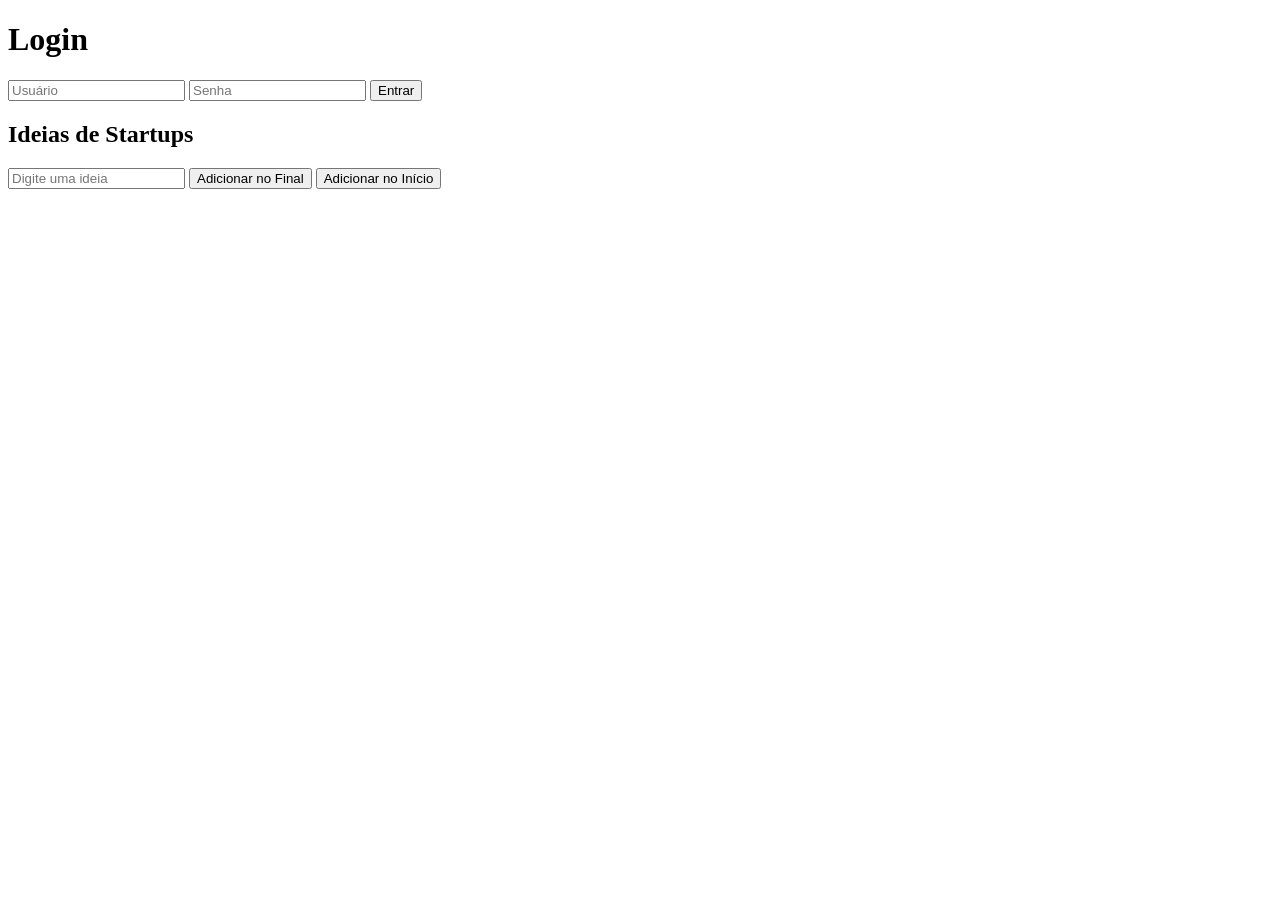
==== Site Login - Original/index.html @ 5adc0a71 "fix: pasta arruma dos modelos IA's" ====
<!DOCTYPE html>
<html lang="pt-br">
<head>
    <meta charset="UTF-8">
    <meta name="viewport" content="width=device-width, initial-scale=1.0">
    <title>Sistema de Ideias de Startups</title>
    <script src="scriptC.js"></script>

    <link rel="stylesheet" href="styleC.css">
</head>
<body>

    <div class="container">

        <!-- LOGIN -->
        <div id="telaLogin">

            <h1>Login</h1>

            <input type="text" id="usuario" placeholder="Usuário">

            <input type="password" id="senha" placeholder="Senha">

            <button onclick="validarLogin()">
                Entrar
            </button>

            <p id="mensagemLogin"></p>

        </div>

        <!-- SISTEMA -->
        <div id="telaSistema" class="hidden">

            <h2>Ideias de Startups</h2>

            <input type="text" id="novaIdeia" placeholder="Digite uma ideia">

            <button onclick="adicionarNoFinal()">
                Adicionar no Final
            </button>

            <button class="btn-secundario" onclick="adicionarNoInicio()">
                Adicionar no Início
            </button>

            <ul id="listaIdeias"></ul>

        </div>

    </div>

    <script src="script.js"></script>

</body>
</html>
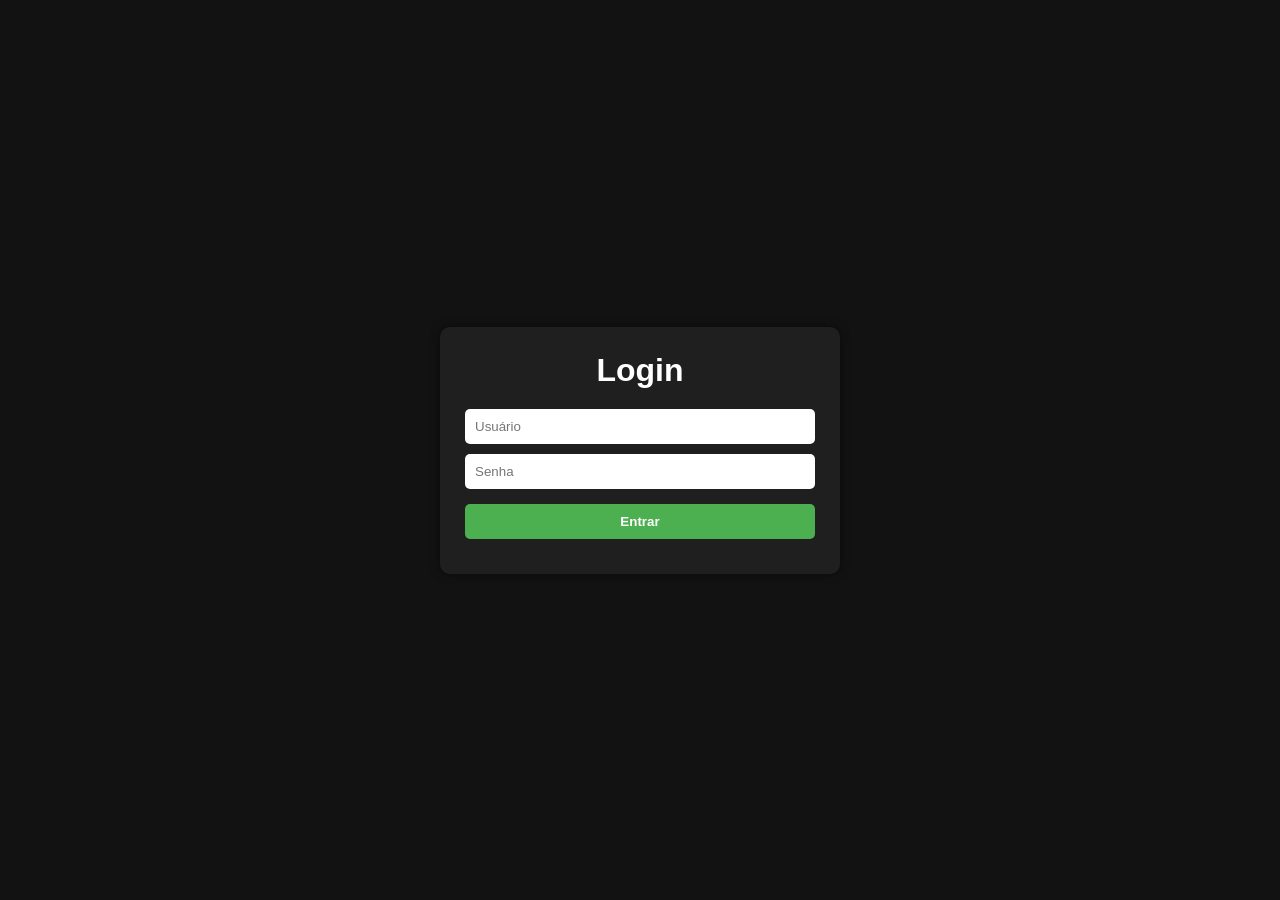
==== commit 12005198: "fix: alterações no html e js" ====
--- a/Site Login - Original/index.html
+++ b/Site Login - Original/index.html
@@ -4,53 +4,35 @@
     <meta charset="UTF-8">
     <meta name="viewport" content="width=device-width, initial-scale=1.0">
     <title>Sistema de Ideias de Startups</title>
-    <script src="scriptC.js"></script>
+    <script src="script.js"></script>
+    <link rel="stylesheet" href="style.css">
 
-    <link rel="stylesheet" href="styleC.css">
 </head>
 <body>
 
     <div class="container">
-
-        <!-- LOGIN -->
         <div id="telaLogin">
-
             <h1>Login</h1>
-
             <input type="text" id="usuario" placeholder="Usuário">
-
             <input type="password" id="senha" placeholder="Senha">
-
             <button onclick="validarLogin()">
                 Entrar
             </button>
+            <p id="mensagemLogin"></p>
+     </div>
 
-            <p id="mensagemLogin"></p>
-
-        </div>
-
-        <!-- SISTEMA -->
         <div id="telaSistema" class="hidden">
-
             <h2>Ideias de Startups</h2>
-
             <input type="text" id="novaIdeia" placeholder="Digite uma ideia">
-
             <button onclick="adicionarNoFinal()">
                 Adicionar no Final
             </button>
-
             <button class="btn-secundario" onclick="adicionarNoInicio()">
                 Adicionar no Início
             </button>
-
             <ul id="listaIdeias"></ul>
-
         </div>
-
     </div>
-
-    <script src="script.js"></script>
 
 </body>
 </html>
--- a/Site Login - Original/style.css
+++ b/Site Login - Original/style.css
@@ -0,0 +1,92 @@
+*{
+    margin: 0;
+    padding: 0;
+    box-sizing: border-box;
+    font-family: Arial, Helvetica, sans-serif;
+}
+
+body{
+    background-color: #121212;
+    color: white;
+    display: flex;
+    justify-content: center;
+    align-items: center;
+    min-height: 100vh;
+}
+
+.container{
+    width: 400px;
+    background-color: #1f1f1f;
+    padding: 25px;
+    border-radius: 10px;
+    box-shadow: 0px 0px 10px rgba(0,0,0,0.5);
+}
+
+h1,
+h2{
+    text-align: center;
+    margin-bottom: 20px;
+}
+
+input{
+    width: 100%;
+    padding: 10px;
+    margin-bottom: 10px;
+    border: none;
+    border-radius: 5px;
+}
+
+button{
+    width: 100%;
+    padding: 10px;
+    margin-top: 5px;
+    border: none;
+    border-radius: 5px;
+    cursor: pointer;
+    background-color: #4caf50;
+    color: white;
+    font-weight: bold;
+}
+
+button:hover{
+    opacity: 0.9;
+}
+
+.btn-secundario{
+    background-color: #2196f3;
+}
+
+.btn-remover{
+    background-color: #f44336;
+}
+
+.btn-editar{
+    background-color: #ff9800;
+}
+
+ul{
+    list-style: none;
+    margin-top: 20px;
+}
+
+li{
+    background-color: #2b2b2b;
+    padding: 10px;
+    border-radius: 5px;
+    margin-bottom: 10px;
+}
+
+.acoes{
+    margin-top: 10px;
+    display: flex;
+    gap: 10px;
+}
+
+.hidden{
+    display: none;
+}
+
+p{
+    text-align: center;
+    margin-top: 10px;
+}
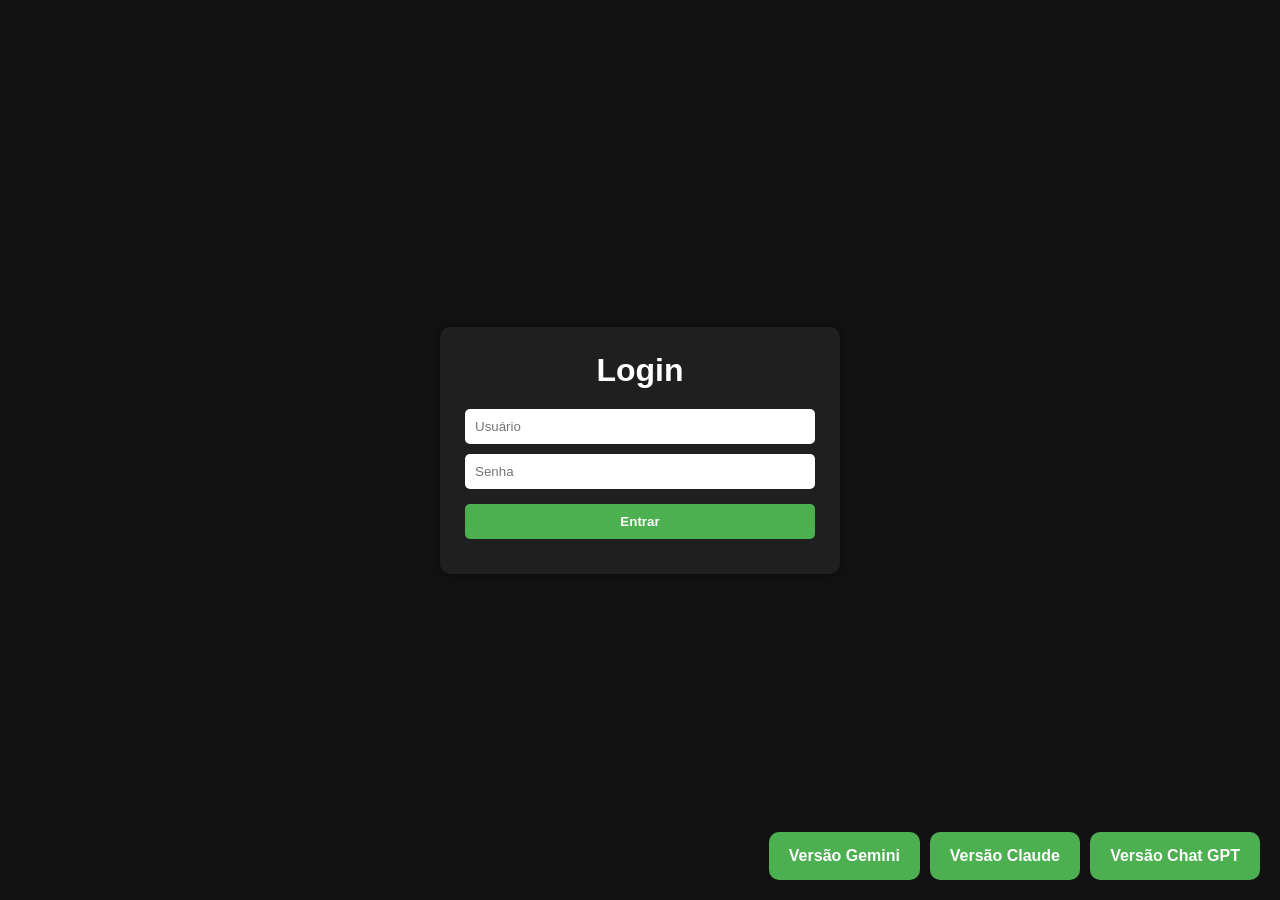
==== commit 8bdd5510: "fix: botao entrar em cada modelo IA adicionado" ====
--- a/Site Login - Original/index.html
+++ b/Site Login - Original/index.html
@@ -3,7 +3,7 @@
 <head>
     <meta charset="UTF-8">
     <meta name="viewport" content="width=device-width, initial-scale=1.0">
-    <title>Sistema de Ideias de Startups</title>
+    <title>CP-03 - Web Dev | Site original</title>
     <script src="script.js"></script>
     <link rel="stylesheet" href="style.css">
 
@@ -22,17 +22,29 @@
      </div>
 
         <div id="telaSistema" class="hidden">
-            <h2>Ideias de Startups</h2>
-            <input type="text" id="novaIdeia" placeholder="Digite uma ideia">
+            <h2>Lista de Jogos </h2>
+            <input type="text" id="novoJogo" placeholder="Digite um novo jogo">
             <button onclick="adicionarNoFinal()">
                 Adicionar no Final
             </button>
             <button class="btn-secundario" onclick="adicionarNoInicio()">
                 Adicionar no Início
             </button>
-            <ul id="listaIdeias"></ul>
+            <ul id="listaJogos"></ul>
         </div>
     </div>
+    
+    <a href="../Modelos Feito por IA/Login - Versão Chat Gpt/indexCg.html" target="_blank" class="botao-site1">
+    Versão Chat GPT
+    </a>
+
+    <a href="../Modelos Feito por IA/Login - Versão Claude/indexCl.html" target="_blank" class="botao-site2">
+    Versão Claude
+    </a>
+
+    <a href="../Modelos Feito por IA/Login - Versão Gemini/indexG.html" target="_blank" class="botao-site3">
+    Versão Gemini
+    </a>
 
 </body>
 </html>
--- a/Site Login - Original/style.css
+++ b/Site Login - Original/style.css
@@ -89,4 +89,61 @@
 p{
     text-align: center;
     margin-top: 10px;
+}
+
+.botao-site1 {
+    position: fixed;
+    bottom: 20px;   
+    right: 20px;    
+    background-color: #4caf50;
+    color: white;
+    padding: 15px 20px;
+    border-radius: 10px;
+    text-decoration: none;
+    font-family: Arial, sans-serif;
+    font-weight: bold;
+    transition: 0.3s;
+}
+
+.botao-site1:hover {
+    background-color: #4caf50;
+    transform: scale(1.05);
+}
+
+.botao-site2 {
+    position: fixed;
+    bottom: 20px;   
+    right: 200px;    
+    background-color: #4caf50;
+    color: white;
+    padding: 15px 20px;
+    border-radius: 10px;
+    text-decoration: none;
+    font-family: Arial, sans-serif;
+    font-weight: bold;
+    transition: 0.3s;
+}
+
+.botao-site2:hover {
+    background-color: #4caf50;
+    transform: scale(1.05);
+}
+
+.botao-site3 {
+    position: fixed;
+    bottom: 20px;   
+    right: 360px;    
+    background-color: #4caf50;
+    color: white;
+    padding: 15px 20px;
+    border-radius: 10px;
+    text-decoration: none;
+    font-family: Arial, sans-serif;
+    font-weight: bold;
+    transition: 0.3s;
+}
+
+.botao-site3:hover {
+    background-color: #4caf50;
+    transform: scale(1.05);
 }
